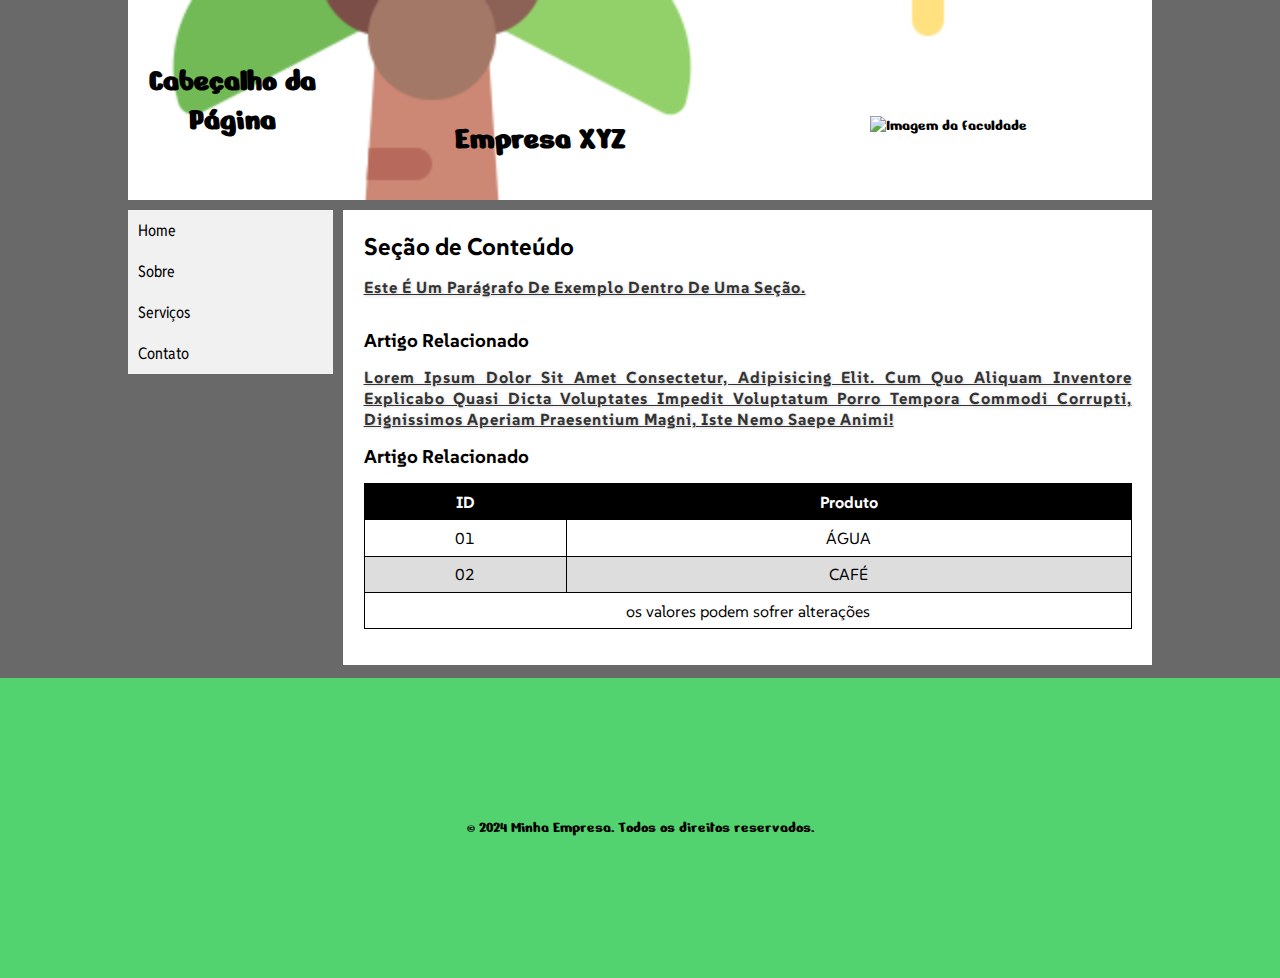
==== index.html @ c21b5b8f "first commit" ====
<!DOCTYPE html>
<html lang="pt-BR">
    <head>
        <meta charset="UTF-8">
        <meta name="viewport" content="width=device-width, initial-scale=1.0">
        <meta http-equiv="X-UA-Compatible" content="IE=edge">
        <title>Título da Página</title>
        <link rel="stylesheet" href="CSS/estios.css">
        <!-- Arquivo CSS externo -->
    </head>
    <body>
        <div id="container">
            <header>
                <h1>Cabeçalho da Página</h1>
                <div id="esquerda">
                    <h1>Empresa XYZ</h1>
                </div>
                <div id="direita">
                    <img src="img/faculdade.png" alt="Imagem da faculdade">
                </div>

            </header>

            <nav>
                <ul>
                    <li><a href="#">Home</a></li>
                    <li><a href="#">Sobre</a></li>
                    <li><a href="#">Serviços</a></li>
                    <li><a href="#">Contato</a></li>
                </ul>
            </nav>

            <main>
                <section>
                    <h2>Seção de Conteúdo</h2>
                    <p>Este é um parágrafo de exemplo dentro de uma seção.</p>
                </section>

                <article class="esquerda">
                    <h3>Artigo Relacionado</h3>
                    <p>Lorem ipsum dolor sit amet consectetur, adipisicing elit.
                        Cum quo aliquam inventore explicabo quasi dicta
                        voluptates impedit voluptatum porro tempora commodi
                        corrupti, dignissimos aperiam praesentium magni, iste
                        nemo saepe animi!</p>
                </article>
                <article class="direita">
                    <h3>Artigo Relacionado</h3>
                    <table class="tabela1">
                        <thead>
                            <tr>
                                <th>ID</th>
                                <th>Produto</th>
                            </tr>
                        </thead>
                        <tbody>
                            <tr>
                                <td>01</td>
                                <td>ÁGUA</td>
                            </tr>
                            <tr>
                                <td>02</td>
                                <td>CAFÉ</td>
                            </tr>
                        </tbody>
                        <tfoot>
                            <tr>
                                <td colspan="2">os valores podem sofrer alterações </td>
                            </tr>

                        </tfoot>
                    </table>
                </article>
            </main>

        </div>

        <footer>
            <p>&copy; 2024 Minha Empresa. Todos os direitos reservados.</p>
        </footer>

        <script src="script.js"></script> <!-- Arquivo JavaScript externo -->
    </body>
</html>
---- CSS/estios.css ----
@import url("https://fonts.googleapis.com/css2?family=Nerko+One&family=Reddit+Sans+Condensed:wght@200..900&family=SUSE:wght@100..800&display=swap");

* {
  padding: 0;
  margin: 0;
}

/*https://fonts.google.com/*/

body {
  background-color: dimgray;
  font-family: "Nerko One", cursive;
  overflow-x: hidden; /* Evita rolagem horizontal indesejada */
}

#container {
  margin: auto;
  width: 80%;
}

header,
nav,
main {
  float: left;
}

header {
  width: 100%;
  background-color: #fff;
  height: 200px;
  margin-bottom: 1%;
  background-image: url("../img/praia.png"); /* Caminho da imagem */
  background-size: cover; /* Redimensiona a imagem para cobrir todo o header */
  background-position: center; /* Centraliza a imagem */
  background-repeat: no-repeat; /* Evita que a imagem se repita */
  display: flex; /* Usado para centralizar o conteúdo dentro do header */
  justify-content: center; /* Centraliza o conteúdo horizontalmente */
  align-items: center; /* Centraliza o conteúdo verticalmente */
  text-align: center; /* Centraliza o texto dentro do header */
}

header img {
  width: 100px;
}

header #direita,
header #esquerda {
  float: left;
  width: 50%;
  text-align: center;
  margin-top: 5%;
}

header #esquerda {
  margin-top: 7.5%;
}

nav {
  width: 20%;
  margin-right: 1%;
  float: left;
  font-family: "Reddit Sans Condensed", sans-serif;
}

main {
  width: 75%;
  float: left;
  background-color: #fff;
  padding: 2%;
  text-align: justify;
  font-family: "SUSE", sans-serif;
}

main h1,
main h2,
main h3 {
  margin-bottom: 2%;
}

main section {
  margin-bottom: 4%;
}

main article {
  margin-bottom: 2%;
}

main p {
  color: #333;
  font-size: 12pt;
  font-weight: bold;
  text-align: justify;
  letter-spacing: 1px;
  line-height: 1.3;
  text-transform: capitalize;
  text-decoration: underline;
  text-shadow: 1px 1px 3px rgba(0, 0, 0, 0.2);
}

nav ul {
  list-style-type: none;
  margin: 0;
  padding: 0;
  background-color: #f1f1f1;
}

nav li a {
  display: block;
  color: #000;
  padding: 10px;
  text-decoration: none;
}

/* ao passar o mouse sobre */
nav li a:hover {
  background-color: #c2c2c2;
  color: white;
}

nav .active {
  background-color: #04aa6d;
}

nav .active a {
  color: white;
}
footer{
  float: left;
  width: 100%;
  background-color: rgb(83, 211, 111);
  color: #000;
  height: 300px ;
  margin-top: 1%;
  justify-content: center; /* Centraliza o conteúdo horizontalmente */
  align-items: center; /* Centraliza o conteúdo verticalmente */
  /*  */
  display: flex; /* Usado para centralizar o conteúdo dentro do header */
}


.tabela1{
  width: 100%;
  text-align: center;
}

.tabela1, 
.tabela th,
.tabela1 td{

  border: 1px solid #000;
  border-collapse: collapse;

}
.tabela1 th,
.tabela1 td{
  padding: 1%;
}

.tabela1 tr:nth-child(even) {
  background-color: #ddd;
}

.tabela1 tr :hover{
  background-color: rgb(165, 210, 167);
}
.tabela1 th{
  background-color: #000;
  color: white;
}
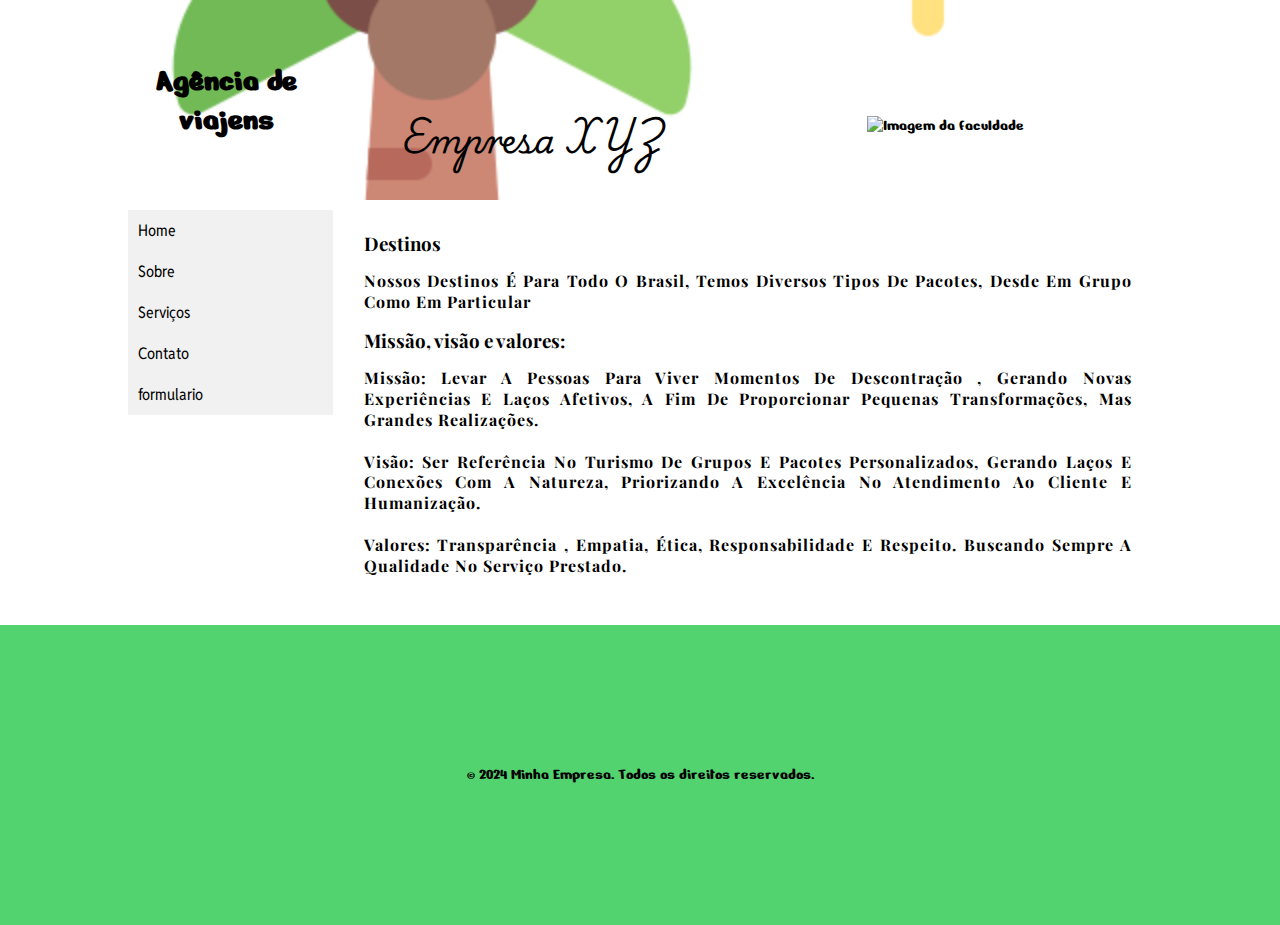
==== commit b051ff0e: "novo" ====
--- a/index.html
+++ b/index.html
@@ -7,11 +7,17 @@
         <title>Título da Página</title>
         <link rel="stylesheet" href="CSS/estios.css">
         <!-- Arquivo CSS externo -->
+        <link rel="preconnect" href="https://fonts.googleapis.com">
+        <link rel="preconnect" href="https://fonts.gstatic.com" crossorigin>
+        <link href="https://fonts.googleapis.com/css2?family=EB+Garamond:ital,wght@0,400..800;1,400..800&family=Playfair+Display:ital,wght@0,400..900;1,400..900&family=Playwrite+CU:wght@100..400&family=Sofadi+One&display=swap" rel="stylesheet">
+        <link rel="preconnect" href="https://fonts.googleapis.com">
+        <link rel="preconnect" href="https://fonts.gstatic.com" crossorigin>
+        <link href="https://fonts.googleapis.com/css2?family=EB+Garamond:ital,wght@0,400..800;1,400..800&family=Playfair+Display:ital,wght@0,400..900;1,400..900&family=Playwrite+CU:wght@100..400&family=Sofadi+One&display=swap" rel="stylesheet">
     </head>
     <body>
         <div id="container">
             <header>
-                <h1>Cabeçalho da Página</h1>
+                <h1>Agência de viajens</h1>
                 <div id="esquerda">
                     <h1>Empresa XYZ</h1>
                 </div>
@@ -22,58 +28,31 @@
             </header>
 
             <nav>
-                <ul>
-                    <li><a href="#">Home</a></li>
-                    <li><a href="#">Sobre</a></li>
-                    <li><a href="#">Serviços</a></li>
-                    <li><a href="#">Contato</a></li>
-                </ul>
+                    <ul>
+                        <li><a href="index.html">Home</a></li>
+                        <li><a href="sobre.html">Sobre</a></li>
+                        <li><a href="servicos.html">Serviços</a></li>
+                        <li><a href="contato.html">Contato</a></li>
+                        <li><a href="formulario.html">formulario</a></li>
+                    </ul>
+    
             </nav>
 
             <main>
-                <section>
-                    <h2>Seção de Conteúdo</h2>
-                    <p>Este é um parágrafo de exemplo dentro de uma seção.</p>
-                </section>
 
                 <article class="esquerda">
-                    <h3>Artigo Relacionado</h3>
-                    <p>Lorem ipsum dolor sit amet consectetur, adipisicing elit.
-                        Cum quo aliquam inventore explicabo quasi dicta
-                        voluptates impedit voluptatum porro tempora commodi
-                        corrupti, dignissimos aperiam praesentium magni, iste
-                        nemo saepe animi!</p>
+                    <h3>Destinos</h3>
+                    <p>Nossos destinos é para todo o Brasil, temos diversos tipos de pacotes, desde em grupo como em particular </p>
                 </article>
                 <article class="direita">
-                    <h3>Artigo Relacionado</h3>
-                    <table class="tabela1">
-                        <thead>
-                            <tr>
-                                <th>ID</th>
-                                <th>Produto</th>
-                            </tr>
-                        </thead>
-                        <tbody>
-                            <tr>
-                                <td>01</td>
-                                <td>ÁGUA</td>
-                            </tr>
-                            <tr>
-                                <td>02</td>
-                                <td>CAFÉ</td>
-                            </tr>
-                        </tbody>
-                        <tfoot>
-                            <tr>
-                                <td colspan="2">os valores podem sofrer alterações </td>
-                            </tr>
-
-                        </tfoot>
-                    </table>
-                </article>
+                    <h3>Missão, visão e valores:</h3>
+                    <p>Missão: Levar a pessoas para viver momentos de descontração , gerando novas experiências e laços         afetivos, a fim de proporcionar pequenas transformações, mas grandes realizações.<br><br>
+                        Visão: Ser referência no turismo de grupos e pacotes personalizados, gerando laços e conexões com a natureza, priorizando a excelência no atendimento ao cliente e  humanização.<br><br>
+                        Valores: Transparência , empatia, ética, responsabilidade e respeito. Buscando sempre a qualidade no serviço prestado.</p>
+                </article>  
             </main>
-
         </div>
+        
 
         <footer>
             <p>&copy; 2024 Minha Empresa. Todos os direitos reservados.</p>
--- a/CSS/estios.css
+++ b/CSS/estios.css
@@ -8,7 +8,7 @@
 /*https://fonts.google.com/*/
 
 body {
-  background-color: dimgray;
+  background-color: #fff;
   font-family: "Nerko One", cursive;
   overflow-x: hidden; /* Evita rolagem horizontal indesejada */
 }
@@ -53,6 +53,10 @@
 
 header #esquerda {
   margin-top: 7.5%;
+  font-family: "Playwrite CU", cursive;
+
+  
+  
 }
 
 nav {
@@ -83,18 +87,20 @@
 
 main article {
   margin-bottom: 2%;
+  font-family: "Playfair Display", serif;
+
 }
 
 main p {
-  color: #333;
+  color: #000;
   font-size: 12pt;
   font-weight: bold;
   text-align: justify;
   letter-spacing: 1px;
   line-height: 1.3;
   text-transform: capitalize;
-  text-decoration: underline;
-  text-shadow: 1px 1px 3px rgba(0, 0, 0, 0.2);
+  text-decoration: none;
+  text-shadow:  black;
 }
 
 nav ul {
@@ -113,12 +119,12 @@
 
 /* ao passar o mouse sobre */
 nav li a:hover {
-  background-color: #c2c2c2;
+  background-color: #089754;
   color: white;
 }
 
 nav .active {
-  background-color: #04aa6d;
+  background-color: #041a12;
 }
 
 nav .active a {
@@ -166,4 +172,53 @@
 .tabela1 th{
   background-color: #000;
   color: white;
-}+}
+.tabela1 td{
+  text-transform: uppercase;
+  color: #000;
+}
+
+label{
+  display: block;
+  font-weight: bold;
+  margin-bottom: 5px;
+  color: #333;
+}
+ 
+input[type="text"],
+input[type="date"],
+input[type="number"],
+input[type="email"],
+select{
+  width: 98%;
+  padding: 10px;
+  margin-bottom: 15px;
+  border: 1px solid #ccc;
+  border-radius: 5px;
+  font-size: 14pt;
+}
+ 
+button{
+  width: 25%;
+  padding: 15px;
+  background-color: #007bff;
+  color: #fff;
+  font-size: 16pt;
+  border: none;
+  border-radius: 20px 0 20px 0;
+  cursor: pointer;
+  transition: background-color 0.3s;
+}
+ 
+button:hover {
+  background-color: #0056b3;
+}
+ 
+.gruporadio {
+  margin-bottom: 15px;
+}
+ 
+.gruporadio label{
+  display: inline-block;
+  margin-right: 20px;
+}
